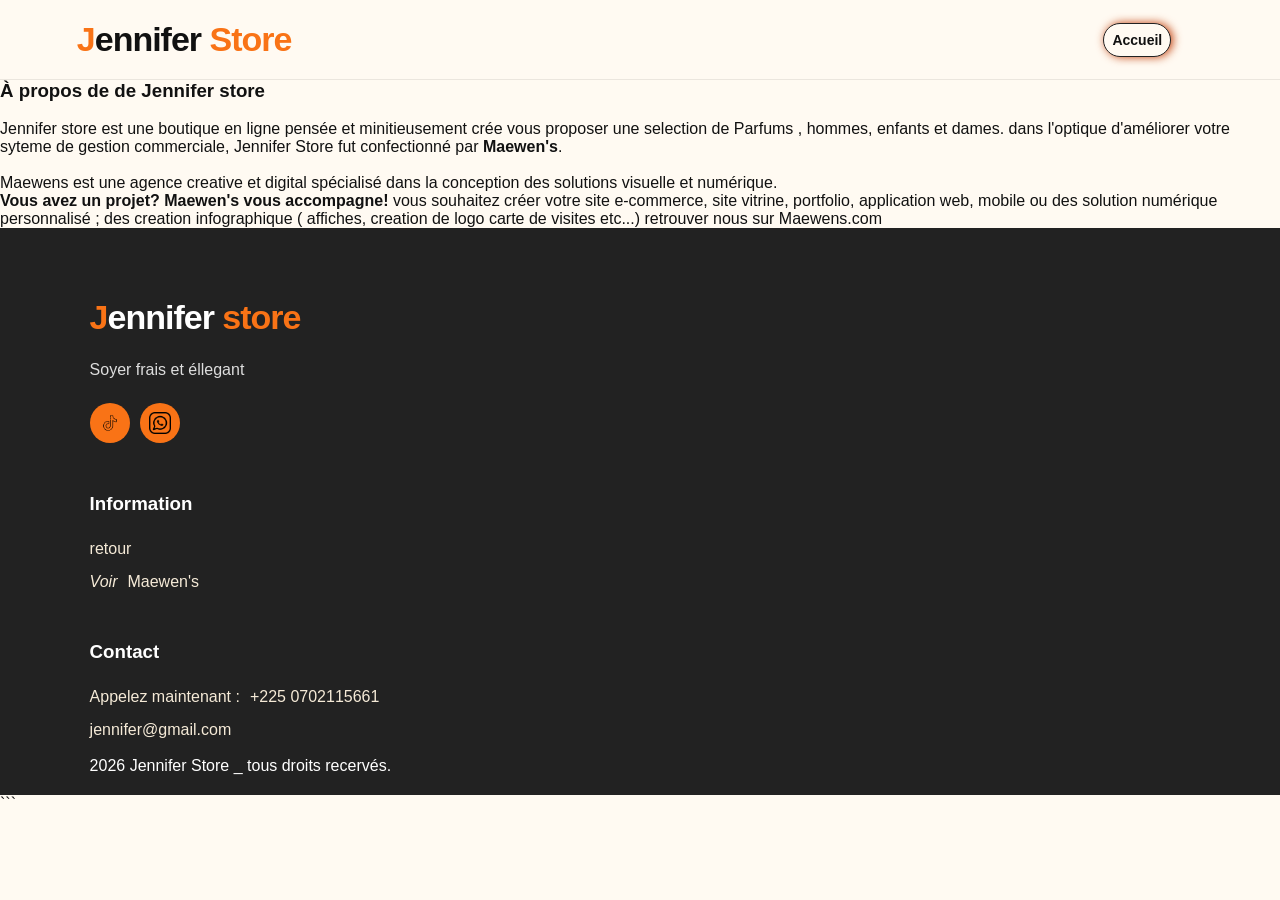
==== apropos.html @ 4a3246ed "Add initial HTML structure for Jennifer Store This file contains the HTML structure and styles for t" ====
<!DOCTYPE html>
<html lang="fr">
<head>
    <meta charset="UTF-8">
    <meta name="viewport" content="width=device-width, initial-scale=1.0">
    <title>Document</title>
</head>
<style>
        /* Tous grands ecran*/
@media(min-width: 1400px) {
    header{
        padding-left: 8%;
        padding-right: 8%;
    }
    .hero{
        padding-left: 10%;
        padding-right: 10%;
        min-height: 700px;
    }
    .categories-section, 
    .products-section{
        padding-left: 9%;
        padding-right: 9%;
    }

}
/*petit ordibateur*/

@media(max-width:1200px){
    header{
        padding: 0 4%;
    }
    .hero{
        padding: 80px 6%;
    }
    .categories-section,
    .products-section {
        padding-left: 5%;
        padding-right: 5%;
    }
    .categories{
        grid-template-columns: repeat(3, 1fr);
    }
    .products-grid{
        grid-template-columns: repeat(3, 1fr);
    }

}

/*Tablette*/
@media (max-width: 992px){
    .desktop-nav{
        display: none;
    }
    .hamburger{
        display: block;
    }

    .hero{
        min-height: 600px;
        padding: 70px 7;
    }
    .hero h1{
        font-size: clamp(48px, 8vw, 75px);
    }

    .categories{
        grid-template-columns: repeat(2, 1fr);
    }

    .products-grid{
        grid-template-columns: repeat(2, 1fr);
    }

    .footer-content{
        grid-template-columns: repeat(2, 1fr);
    }

}
/*Pteit Tablette / Grand telephone*/

@media(max-width: 768px){
    header{
        height: 70px;
        padding: 0 5%;
    }
    .mobile-menu{
        top: 70px;
        height: calc(100vh - 70px);
    }
    .logo{
        font-size: 21px
    }
    .logo span{
        font-size: 29px;
    }

    .icon-btn{
        display: none;
    }
    .header-action{
        gap: 7px;
    }

    .hero{
        min-height: 570px;
        padding: 60px 6%;
    }
    .hero h1{
        font-size: clamp(45px, 11vw, 65px);
        letter-spacing: -3px;
    }
    .hero p{
        font-size: 16px;
        max-width: 100%;
    }
    .hero-button{
        flex-wrap: wrap;
    }

    .categories-section, 
    .products-section{
        padding: 70px 5%;
    }
    .section-title h2,
    .section-heading{
        font-size: 35px;
    }

    .products-grid{
        grid-template-columns: repeat(2, 1fr);
    }
    .product-image{
        width: 120px;
        height: 120px;
        font-size: 42px;
    }
    .promotion{
        margin: 0 5%;
        padding: 50px 30px;
    }

    .footer{
        padding-left: 5%;
        padding-right: 5%;
    }

}
/*Mobile*/

@media (max-width: 576px) {
    header{
        padding: 0 4%;
    }
    .logo{
        font-size: 19px;
    }
    .logo span{
        font-size: 27px;
    }
    .cart-btn,
    .hamburger{
        width: 38px;
        height: 38px;
    }

   

    .footer-content{
        grid-template-columns: 1fr;
        gap: 35px;
    }

}
/* petits telephone*/
@media (max-width: 380px){
    header{
        height: 65px;
    }
    .mobile-menu{
        top: 65px;
        height: calc(100vh - 65px);
    }
    .logo{
        font-size: 17px;
    }
    .logo span{
        font-size: 24px;
    }
    .cart-btn, .hamburger{
        width: 35px;
        height: 35px;
    }
    

}
/*tres petits ecran*/
@media (max-width: 320px) {
    .logo{
        font-size: 16px;
    }
    .logo span{
     font-size: 22px;   
    }
    .header-action{
        gap: 3px;
    }
    .hero h1{
        font-size: 36px;
    }
    .hero{
        min-height: 550px;
    }
    .product-image{
        height: 210px;
    }
}

:root{
    --orange: #f97316;
    --orange-dark: #c2410c;

    --beige: #f5ead7;
    --beige-light:#fffaf2;
    --black: #111111;
    --black-ligth:#222222;

    --white: #ffffff;
    --gray: #777777;

    --radius: 18px;

}

*{
    margin: 0;
    padding: 0;
    box-sizing: border-box;

}
html{
    scroll-behavior: smooth;
}

body{
    
    font-family: Arial, Helvetica, sans-serif;
    background-color: var(--beige-light);
    color: var(--black);
    overflow-x: hidden;

}
a{
    text-decoration: none;
    color: inherit;
    
}
button{
    font-family: inherit;
    cursor: pointer;
}

header{
    position: sticky;
    top: 0;
    z-index: 1000;
    width: 100%;
    height: 80px;
    display: flex;
    align-items: center;
    justify-content: space-between;
    padding: 0 6%;
    background:  rgba(255, 250, 242, 0.88);
    backdrop-filter: blur(18px);
    border-bottom: 1px solid rgba(0, 0, 0, 0.08);
}
.logo{
    font-size: 34px;
    font-weight: 700;
    letter-spacing: -1px;
}

.logo span{
    color: var(--orange);
    font-size: 34px;
}
.logo strong{
    color: var(--orange);
}

.desktop-nav{
    display: flex;
    align-items: center;
    gap: 32px;
}
.desktop-nav a{
    background: var(--beige-light);
    border: 1px solid var(--black-ligth);
    border-radius: var(--radius);
    padding: 8px;
    font-size: 14px;
    font-weight: 600;
    transition: 0.3s;
    box-shadow: 2px 0 10px var(--orange-dark);
}
.desktop-nav a :hover{
    color: var(--orange);
    
}
.header-action {
    display: flex;
    align-items: center;
    gap: 12px;
}
.icon-btn, .cart-btn{
    width: 42px;
    height: 42px;
    border: none;
    background: var(--beige);
    border-radius: 50%;
    align-items: center;
    justify-content: center;
    transition: 0.3s;
}
.icon-btn :hover{
    background: var(--beige);
    color: var(--orange);
}
.cart-btn{
    position: relative;
    background: var(--black);
    color: white;
}
.cart-btn :hover{
    background: var(--orange);
}
.cart-btn span{
    position: absolute;
    top: -5px;
    right: -4px;
    width: 19px;
    height: 19px;
    background: var(--orange);
    color: white;
    border: 50%;
    font-size: 11px;
    display: flex;
    align-items: center;
    justify-content: center;

}


.hamburger {
    display: none;
    width: 42px;
    height: 42px;
    border: none;
    background: var(--black);
    border-radius: 50%;
    padding: 9px;
    cursor: pointer;
    position: relative;
    z-index: 6000;
}

.hamburger span {
    display: block;
    width: 100%;
    height: 2px;
    background: white;
    margin: 5px 0;
    transition: 0.3s ease;
}


/* Animation vers X */

.hamburger.active span:nth-child(1) {
    transform: translateY(7px) rotate(45deg);
}

.hamburger.active span:nth-child(2) {
    opacity: 0;
}

.hamburger.active span:nth-child(3) {
    transform: translateY(-7px) rotate(-45deg);
}



.mobile-menu {
    position: fixed;
    top: 80px;
    right: -100%;
    width: 50%;
    max-width: 350px;
    height: calc(100vh - 80px);
    padding: 40px 30px;
    background: rgba(17, 17, 17, 0.96);
    backdrop-filter: blur(20px);
    display: flex;
    flex-direction: column;
    gap: 25px;
    color: white;
    z-index: 5000;
    transition: right 0.4s ease;
    overflow-y: auto;
}


/* MENU OUVERT */

.mobile-menu.active {
    right: 0;
    width: 65%;
    height: 30%;
}


.mobile-menu a {
    color: white;
    font-size: 18px;
    padding: 15px 0;
    border-bottom: 1px solid rgba(255,255,255,0.1);
}


.mobile-menu a:hover {
    color: var(--orange);
}


/* ==========================================
   TABLETTE + MOBILE
========================================== */

@media (max-width: 1000px) {

    .desktop-nav {
        display: none;
    }

    .hamburger {
        display: block;
    }

}


/* ==========================================
   MOBILE
========================================== */

@media (max-width: 600px) {

    header {
        height: 70px;
        padding: 0 5%;
    }

    .hamburger {
        width: 40px;
        height: 40px;
    }

    .mobile-menu {
        top: 70px;
        height: calc(100vh - 70px);
    }

}


/* ==========================================
   PETIT TELEPHONE
========================================== */

@media (max-width: 380px) {

    header {
        height: 65px;
    }

    .hamburger {
        width: 36px;
        height: 36px;
    }

    .mobile-menu {
        top: 65px;
        height: calc(100vh - 65px);
    }

}
/* footer */

footer{
    background: var(--black-ligth);
    color: white;
    padding: 70px 7% 20px;

}
.footer-content{
    display: grid;
    grid-template-columns: 2fr, 1fr, 1fr, 1fr;
    gap: 50px;
}
.footer-brand p {
    color: #dedede;
    max-width: 300px;
    margin: 20px 0;
    line-height: 1.6;

}
.socials{
    display: flex;
    gap: 10px;
}
.socials a{
    width: 40px;
    height: 40px;
    border-radius: 50%;
    background: var(--orange);
    display: flex;
    align-items: center;
    justify-content: center;
    transition: 0.3s;
}
.socials a img{
    width: 22px;
    height: 22px;
    object-fit: contain;
}
.socials a :hover{
    background: var(--orange);
}
.footer-column{
    display: flex;
    flex-direction: column;
    gap: 15px;
}
.footer-column h3{
    margin-bottom: 10px;
}
.footer-column a, 
.footer-column p{
    gap: 10px;
    color: var(--beige);

}

.footer-column a:hover{
    color: var(--orange);
}
.footer-column p{
    display: flex;
    gap: 10px;
}
.ima{
    width: 20px;
    height: 20px;
}
.im{
    width: 20px;
    height: 20px;
}
.copyright{
    border-top: 1px solid #222;
    margin-top: 50px;
    padding-top: 25px;
    
    text-align: center;
    color: #777;
    font-size: 13px;
}
.a-prop{
    color: var(--black);

}
.a-prop:hover{
    color: var(--orange-dark);
}
    </style>
<body>
    
     <header>
        <div class="logo">
            <span>J</span>ennifer 
            <strong>Store</strong>
        </div>

        <nav class="desktop-nav">
            <a href="e-cormecre1.html">Accueil</a>
            

        <div class="header-action">

            <button class="hamburger" type="button">
                <span></span>
                <span></span>
                <span></span>
            </button>
        </div>
    </header> 
            
        <nav class="mobile-menu" id="mobileMenu">
            <a href="#">A propos</a>
            <a href="#">Condition</a>
            
        </nav>
<main>
   <section class="apropos" oninvalid="Apropos">
        <h3><strong>À propos de de Jennifer store</strong></h3>
        <br>
        <p> Jennifer store est une boutique en ligne pensée et minitieusement crée vous proposer une selection de Parfums , hommes, enfants et dames.

            dans l'optique d'améliorer votre syteme de gestion commerciale, Jennifer Store fut confectionné par <strong>Maewen's</strong>. <br>
           <br>
             Maewens est une agence creative et digital spécialisé dans la conception 
            des solutions visuelle et numérique. <br> 
            <span><strong> Vous avez un projet? Maewen's vous accompagne! </strong>
            
            vous souhaitez créer votre site e-commerce, site vitrine, portfolio, application web, mobile ou des solution numérique personnalisé ;
            des creation infographique ( affiches, creation de logo  carte de visites etc...)</span> 

            retrouver nous sur <a  class="a-prop" href="http://www.maewens.com"> Maewens.com</a>

        </p>

        <section class="Condition" id="Condition"></section>
   </section>
</main>


    <footer id="contact">
        <div class="footer-content">

            <div class="footer-brand">
                <div class="logo">
                    <span>J</span>ennifer <strong>store</strong>
                </div>

                <p>Soyer frais et éllegant</p>

                <div class="socials">
                    <a href="#"><img src="tiktok logo.jpeg" alt="logo"></a>
                    <a href="#"><img src="whatsapp logo 2.jpeg" alt="logo"></a>
                </div>

            </div>

            <div class="footer-column">
                <h3>Information</h3>

                <a href="e-cormecre1.html">retour</a>
            
                <p> 
                    <em>Voir </em> 
                    <a href="http://maewens.com">Maewen's</a> 
                </p>
            </div>

            <div class="footer-column">
                <h3>Contact</h3>
                    <p>Appelez maintenant :
                        <a href="tel:+2250702115661"> +225 0702115661</a>
                    </p>
                <a href="mailto:jennifer@gmail.com?subject=commande%20depuis%20votre%20site&body=Boujour%20je%20suis%20intéressé%20par%20vos%20produits%20:%20">  jennifer@gmail.com</a>
            </div>

        </div>
            <br>
            
        <div class="copyrigth">2026 Jennifer Store _ tous droits recervés.</div>

    </footer>
    
<script>
document.addEventListener("DOMContentLoaded", function () {

    /* ==============================
       MENU HAMBURGER
    ============================== */

    const hamburger = document.querySelector(".hamburger");
    const mobileMenu = document.querySelector(".mobile-menu");

    if (hamburger && mobileMenu) {

        // Ouvrir / fermer le menu
        hamburger.addEventListener("click", function () {
            hamburger.classList.toggle("active");
            mobileMenu.classList.toggle("active");
        });

        // Fermer le menu lorsqu'on clique sur un lien
        const menuLinks = mobileMenu.querySelectorAll("a");

        menuLinks.forEach(function (link) {
            link.addEventListener("click", function () {
                hamburger.classList.remove("active");
                mobileMenu.classList.remove("active");
            });
        });

        // Fermer le menu avec la touche Échap
        document.addEventListener("keydown", function (event) {
            if (event.key === "Escape") {
                hamburger.classList.remove("active");
                mobileMenu.classList.remove("active");
            }
        });

        // Fermer si on clique en dehors du menu
        document.addEventListener("click", function (event) {

            if (
                mobileMenu.classList.contains("active") &&
                !mobileMenu.contains(event.target) &&
                !hamburger.contains(event.target)
            ) {
                hamburger.classList.remove("active");
                mobileMenu.classList.remove("active");
            }

        });
    }

});
</script>
```

</body>
</html>
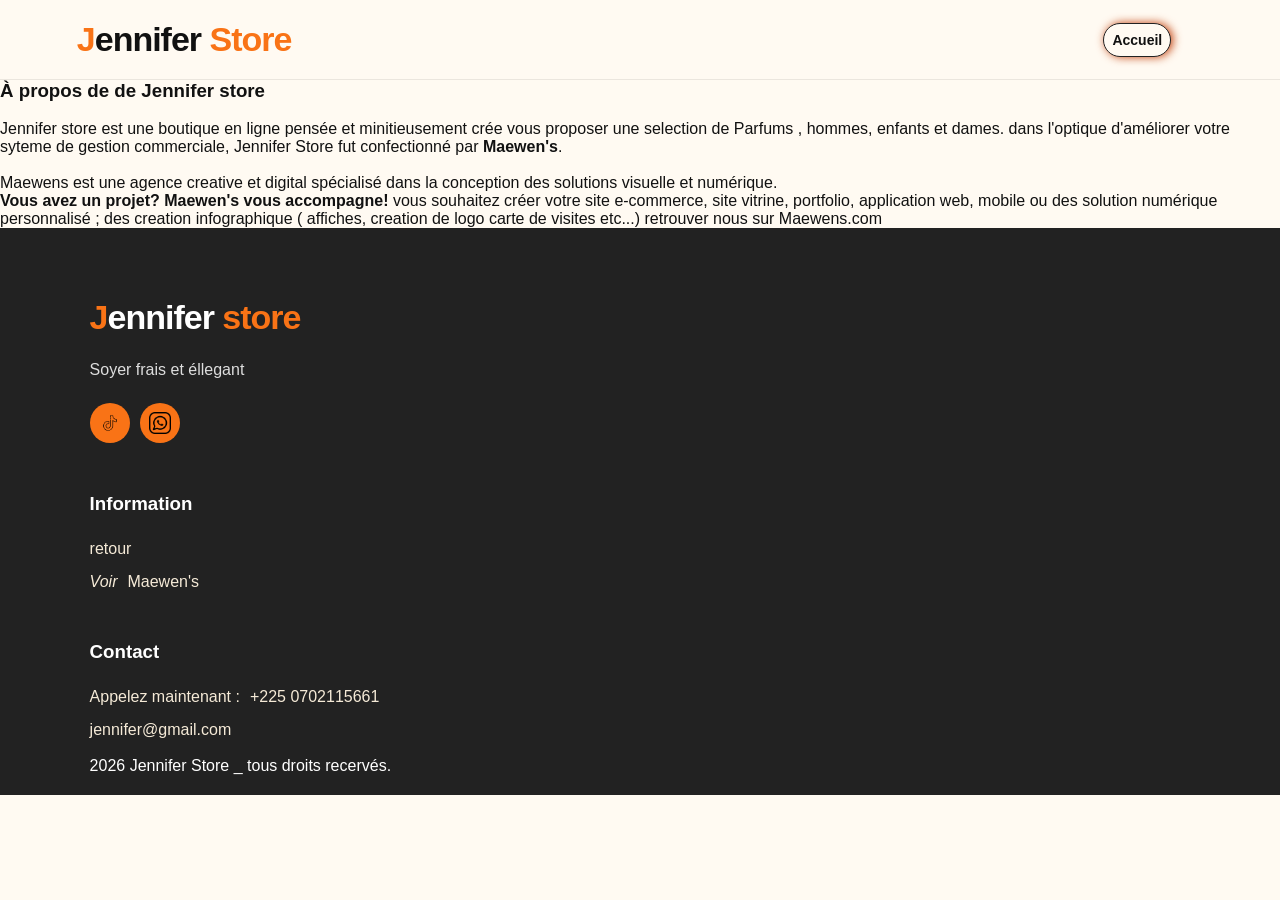
==== commit 7fe726f6: "Update social media links in apropos.html" ====
--- a/apropos.html
+++ b/apropos.html
@@ -645,8 +645,8 @@
                 <p>Soyer frais et éllegant</p>
 
                 <div class="socials">
-                    <a href="#"><img src="tiktok logo.jpeg" alt="logo"></a>
-                    <a href="#"><img src="whatsapp logo 2.jpeg" alt="logo"></a>
+                    <a href="https://www.tiktok.com/@salidiallo005"><img src="tiktok logo.jpeg" alt="logo"></a>
+                    <a href="https://wa.me/+2250702115661"><img src="whatsapp logo 2.jpeg" alt="logo"></a>
                 </div>
 
             </div>
@@ -654,7 +654,7 @@
             <div class="footer-column">
                 <h3>Information</h3>
 
-                <a href="e-cormecre1.html">retour</a>
+                <a href="index.html">retour</a>
             
                 <p> 
                     <em>Voir </em> 
@@ -730,7 +730,6 @@
 
 });
 </script>
-```
 
 </body>
 </html>
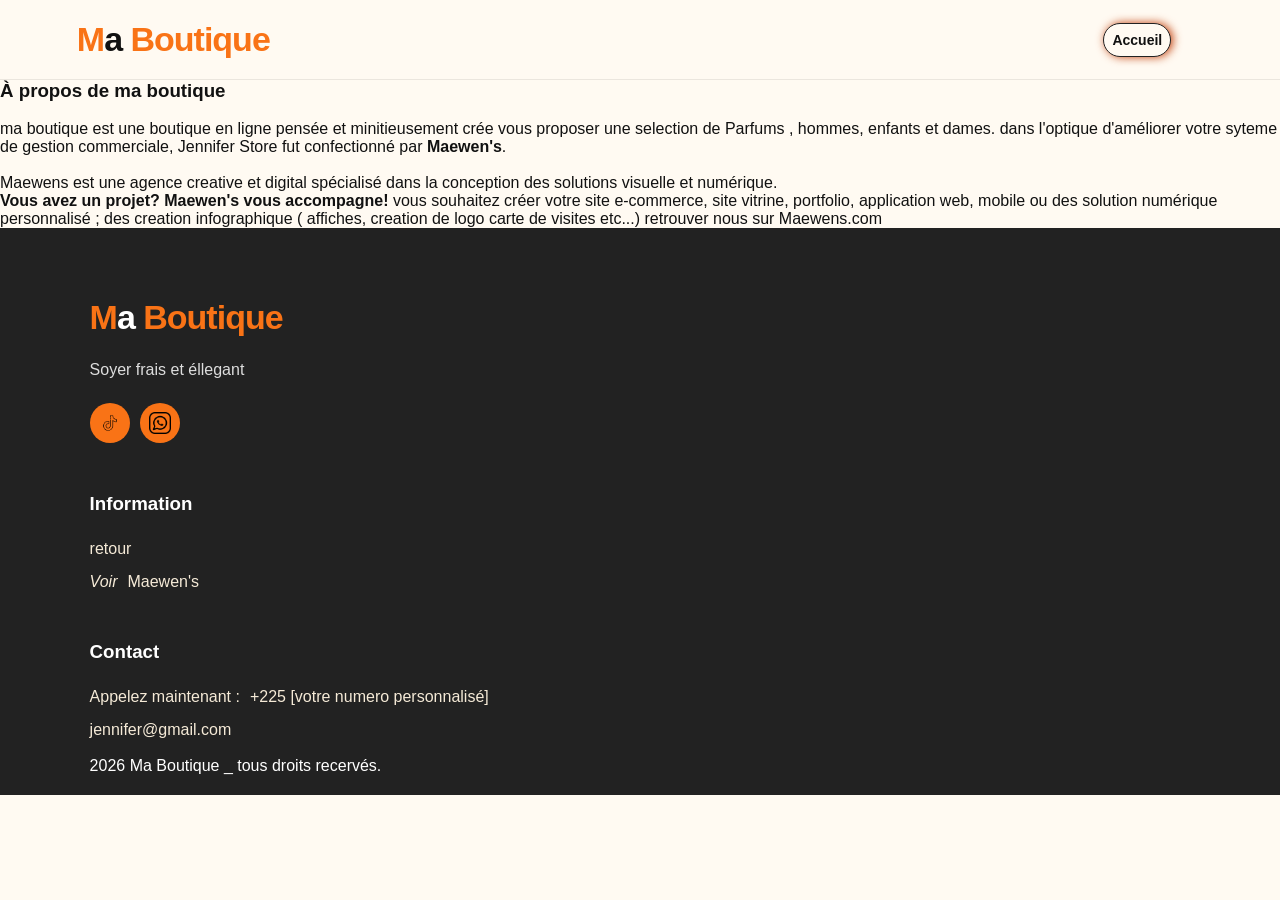
==== commit a2fb66c1: "Update branding from Jennifer Store to Ma Boutique" ====
--- a/apropos.html
+++ b/apropos.html
@@ -587,8 +587,8 @@
     
      <header>
         <div class="logo">
-            <span>J</span>ennifer 
-            <strong>Store</strong>
+            <span>M</span>a 
+            <strong>Boutique</strong>
         </div>
 
         <nav class="desktop-nav">
@@ -612,9 +612,9 @@
         </nav>
 <main>
    <section class="apropos" oninvalid="Apropos">
-        <h3><strong>À propos de de Jennifer store</strong></h3>
+        <h3><strong>À propos de ma boutique </strong></h3>
         <br>
-        <p> Jennifer store est une boutique en ligne pensée et minitieusement crée vous proposer une selection de Parfums , hommes, enfants et dames.
+        <p> ma boutique est une boutique en ligne pensée et minitieusement crée vous proposer une selection de Parfums , hommes, enfants et dames.
 
             dans l'optique d'améliorer votre syteme de gestion commerciale, Jennifer Store fut confectionné par <strong>Maewen's</strong>. <br>
            <br>
@@ -639,14 +639,14 @@
 
             <div class="footer-brand">
                 <div class="logo">
-                    <span>J</span>ennifer <strong>store</strong>
+                    <span>M</span>a <strong>Boutique</strong>
                 </div>
 
                 <p>Soyer frais et éllegant</p>
 
                 <div class="socials">
-                    <a href="https://www.tiktok.com/@salidiallo005"><img src="tiktok logo.jpeg" alt="logo"></a>
-                    <a href="https://wa.me/+2250702115661"><img src="whatsapp logo 2.jpeg" alt="logo"></a>
+                    <a href="https://www.tiktok.com/@"><img src="tiktok logo.jpeg" alt="logo"></a>
+                    <a href="https://wa.me/+2250700000000"><img src="whatsapp logo 2.jpeg" alt="logo"></a>
                 </div>
 
             </div>
@@ -665,15 +665,15 @@
             <div class="footer-column">
                 <h3>Contact</h3>
                     <p>Appelez maintenant :
-                        <a href="tel:+2250702115661"> +225 0702115661</a>
+                        <a href="tel:+2250700000000"> +225 [votre numero personnalisé]</a>
                     </p>
-                <a href="mailto:jennifer@gmail.com?subject=commande%20depuis%20votre%20site&body=Boujour%20je%20suis%20intéressé%20par%20vos%20produits%20:%20">  jennifer@gmail.com</a>
+                <a href="mailto:maboutique@gmail.com?subject=commande%20depuis%20votre%20site&body=Boujour%20je%20suis%20intéressé%20par%20vos%20produits%20:%20">  jennifer@gmail.com</a>
             </div>
 
         </div>
             <br>
             
-        <div class="copyrigth">2026 Jennifer Store _ tous droits recervés.</div>
+        <div class="copyrigth">2026 Ma Boutique _ tous droits recervés.</div>
 
     </footer>
     
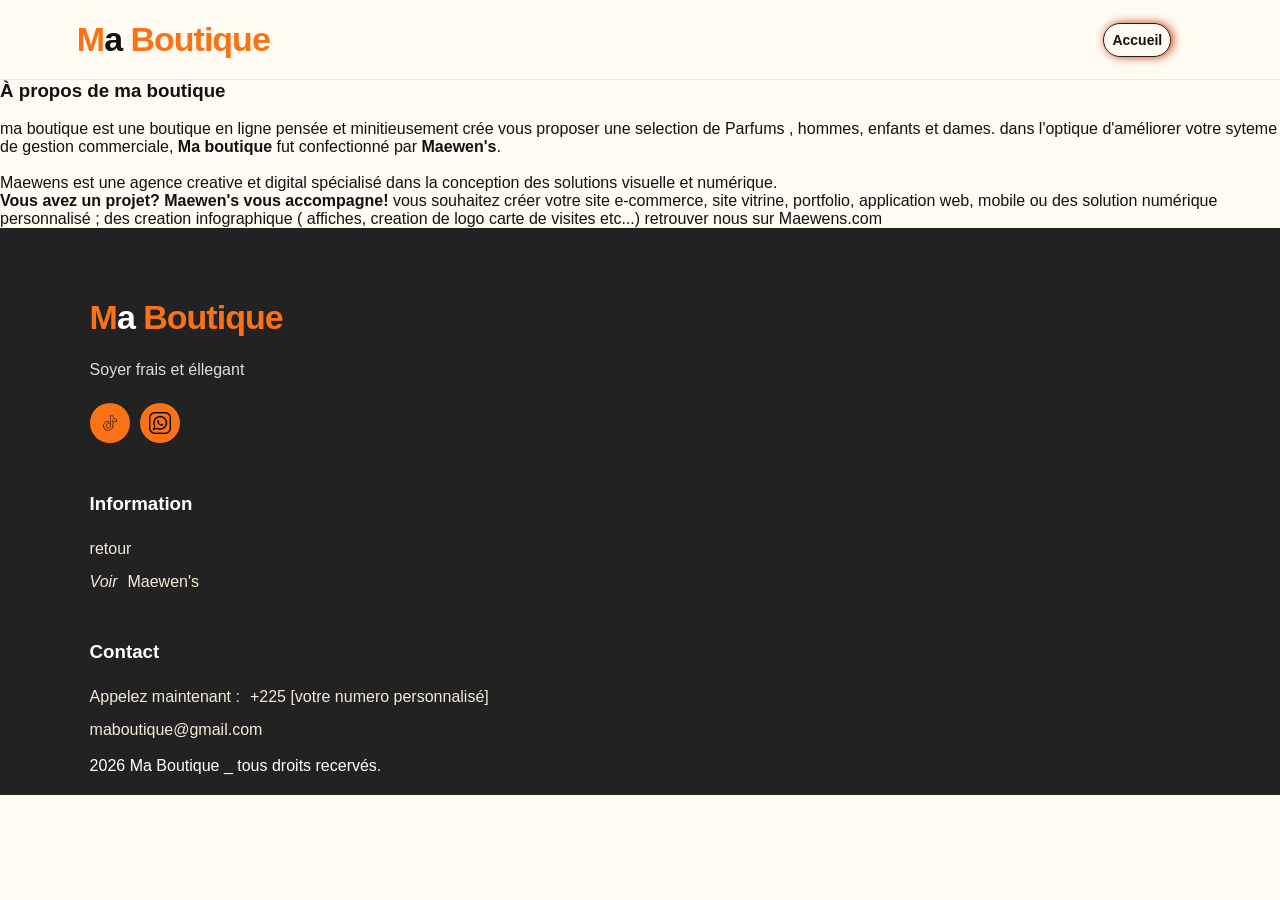
==== commit 97283378: "Update apropos.html" ====
--- a/apropos.html
+++ b/apropos.html
@@ -616,7 +616,7 @@
         <br>
         <p> ma boutique est une boutique en ligne pensée et minitieusement crée vous proposer une selection de Parfums , hommes, enfants et dames.
 
-            dans l'optique d'améliorer votre syteme de gestion commerciale, Jennifer Store fut confectionné par <strong>Maewen's</strong>. <br>
+            dans l'optique d'améliorer votre syteme de gestion commerciale, <strong> Ma boutique </strong> fut confectionné par <strong>Maewen's</strong>. <br>
            <br>
              Maewens est une agence creative et digital spécialisé dans la conception 
             des solutions visuelle et numérique. <br> 
@@ -667,7 +667,7 @@
                     <p>Appelez maintenant :
                         <a href="tel:+2250700000000"> +225 [votre numero personnalisé]</a>
                     </p>
-                <a href="mailto:maboutique@gmail.com?subject=commande%20depuis%20votre%20site&body=Boujour%20je%20suis%20intéressé%20par%20vos%20produits%20:%20">  jennifer@gmail.com</a>
+                <a href="mailto:maboutique@gmail.com?subject=commande%20depuis%20votre%20site&body=Boujour%20je%20suis%20intéressé%20par%20vos%20produits%20:%20">  maboutique@gmail.com</a>
             </div>
 
         </div>
